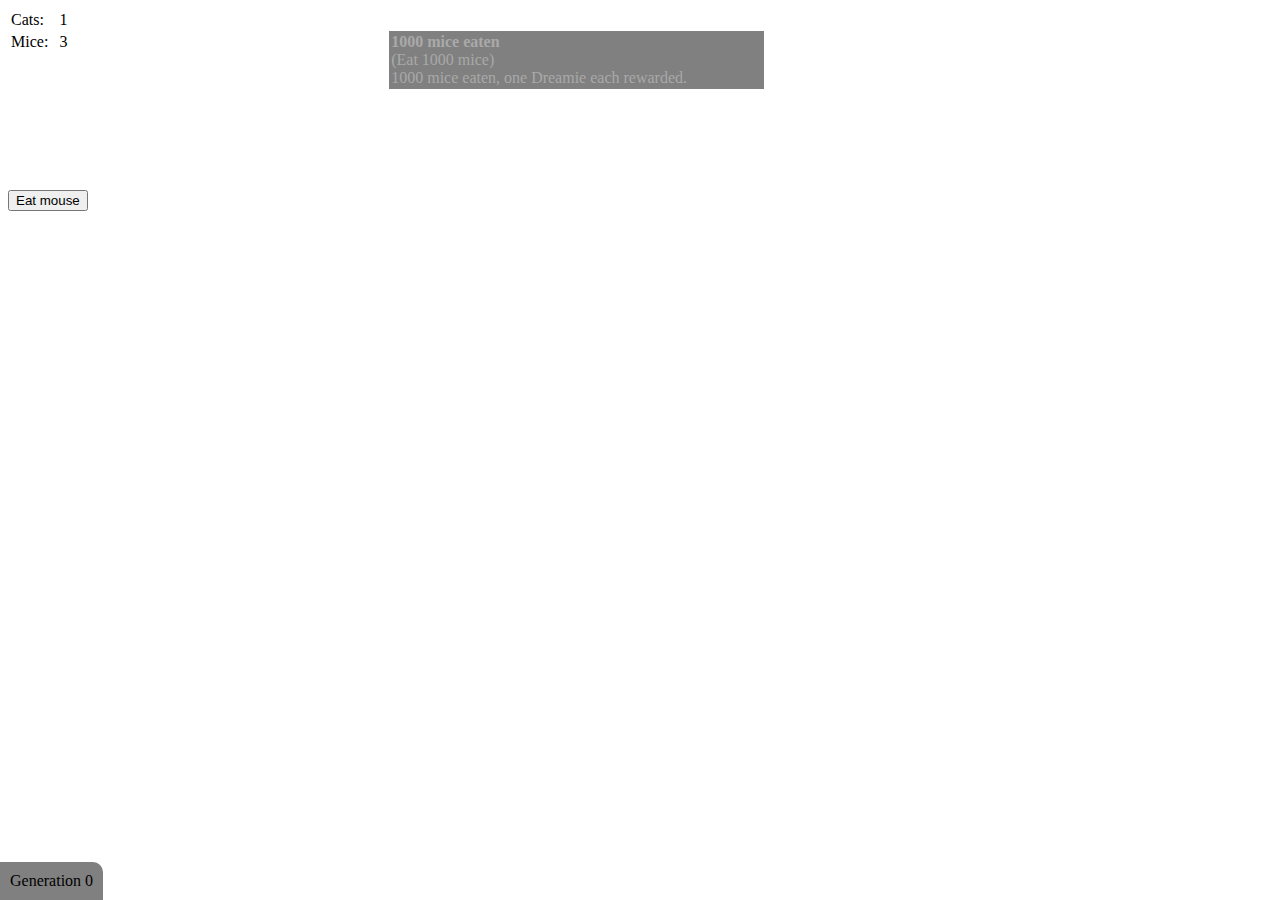
==== chapter1.html @ a2d2b687 "Add more nonsense" ====
<html>
    <head>
        <title>Ultimate Cat Maximiser Pro 2000</title>
        <link rel="stylesheet" type="text/css" href="style.css">
        <script src="tasks.js"></script>
        <script src="gameplay.js"></script>
    </head>

    <body>
        <h1 id="dreamieCount" stle="visibility:hidden"></h1>
        <div class ="column">
            <table>
                <tr>
                    <td>Cats:</td><td id="catCount">0</td>
                </tr>
                <tr>
                    <td>Mice:</td><td id="mouseCount">0</td>
                </tr>
                <tr id="farmRow" style="visibility: hidden;">
                    <td>Farms:</td><td id="farmCount">0</td>
                </tr>
            </table>
            <table id="consumedCounts" style="visibility: hidden;">
                <tr>
                    <td>Mice eaten:</td><td id="miceEaten">0</td>
                </tr>
                <tr id="scaredRow" style="visibility: hidden;">
                    <td>Mice scared:</td><td id="scaredCount">0</td>
                </tr>

            </table>
            <table id="affection" style="visibility: hidden;">
                <tr>
                    <td>Affection:</td><td id="affectionCount">0</td>
                </tr>
                <tr id="windowPaws" style="visibility: hidden;">
                    <td>Window paws:</td><td id="windowPawsCount">0</td>
                </tr>
                <tr id="dogAffection" style="visibility: hidden;">
                    <td>Dog affection:</td><td id="dogAffectionCount">0</td>
                </tr>
            </table>

            <button id="feed" onclick="eatMouse()">Eat mouse</button><br>
            <button id="purr" style="visibility: hidden;" onclick="purr()">Purr (+1 affection)</button><br>
            <button id="shitFloor" style="visibility: hidden;" onclick="shitFloor()">Shit on floor (-10 affection)</button><br>
        </div>

        <div class="column">
            <button id="swapDreamiesWindowPaws" onclick="swapDreamiesWindowPaws()" style="visibility:hidden">50 Dreamies -> 1 window paw</button>
            <div id="projects">
            </div>
        </div>

        <div id="iterator">Generation <span id="iteration">1</span></div>
    </body>
</html>
---- style.css ----
.column {
    width:30%;
    float:left;
}

.project {
    background-color: grey;
    color: darkgrey;
    margin:2px;
    border-color: black;
    border-width: 1px;
    padding:2px;
}

.project-active {
    cursor: pointer;
    color: black;
}

#iterator {
    position: fixed;
    bottom: 0;
    left: 0;
    padding: 10px;
    border-top-right-radius: 10px;
    background-color: grey;
}

#intro, #reveal {
    text-align: center;
    font-style: italic;
    font-size: 65pt;
}

#startgame {
    position: fixed;
    bottom: 0;
    right: 0;
    font-size: 45pt;
    padding: 20px;
    visibility: hidden;
}
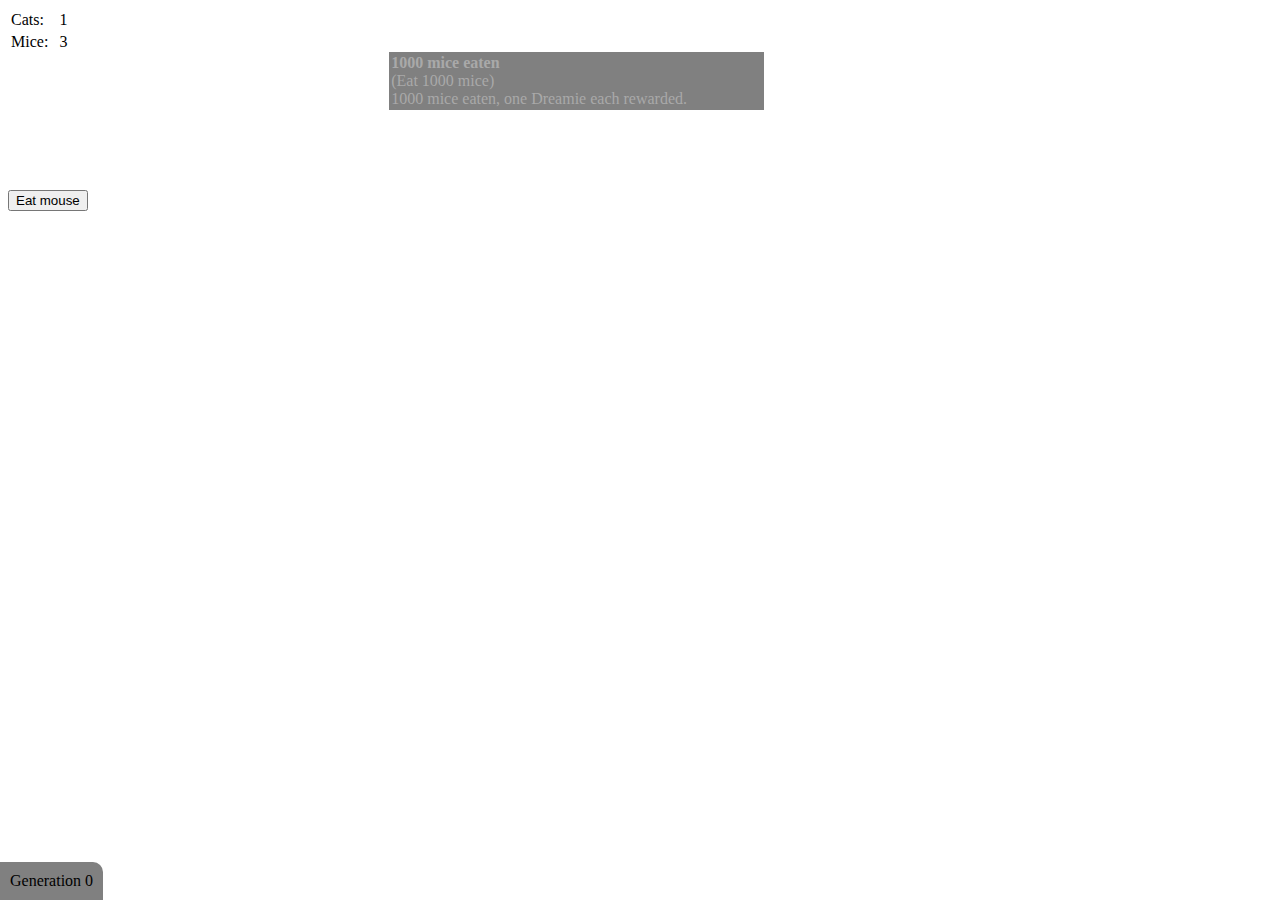
==== commit c2de7881: "Enough nonsense for a day" ====
--- a/chapter1.html
+++ b/chapter1.html
@@ -2,8 +2,8 @@
     <head>
         <title>Ultimate Cat Maximiser Pro 2000</title>
         <link rel="stylesheet" type="text/css" href="style.css">
-        <script src="tasks.js"></script>
-        <script src="gameplay.js"></script>
+        <script src="tasks1.js"></script>
+        <script src="gameplay1.js"></script>
     </head>
 
     <body>
@@ -44,10 +44,13 @@
             <button id="feed" onclick="eatMouse()">Eat mouse</button><br>
             <button id="purr" style="visibility: hidden;" onclick="purr()">Purr (+1 affection)</button><br>
             <button id="shitFloor" style="visibility: hidden;" onclick="shitFloor()">Shit on floor (-10 affection)</button><br>
+            
+
         </div>
 
         <div class="column">
-            <button id="swapDreamiesWindowPaws" onclick="swapDreamiesWindowPaws()" style="visibility:hidden">50 Dreamies -> 1 window paw</button>
+            <button id="swapDreamiesWindowPaws" onclick="swapDreamiesWindowPaws()" style="visibility:hidden">50 Dreamies -> 1 window paw</button><br>
+            <button id="hideDogShit" style="visibility: hidden;" onclick="hideDogShit()">20 Dreamies -> Hide dog shit</button><br>
             <div id="projects">
             </div>
         </div>
